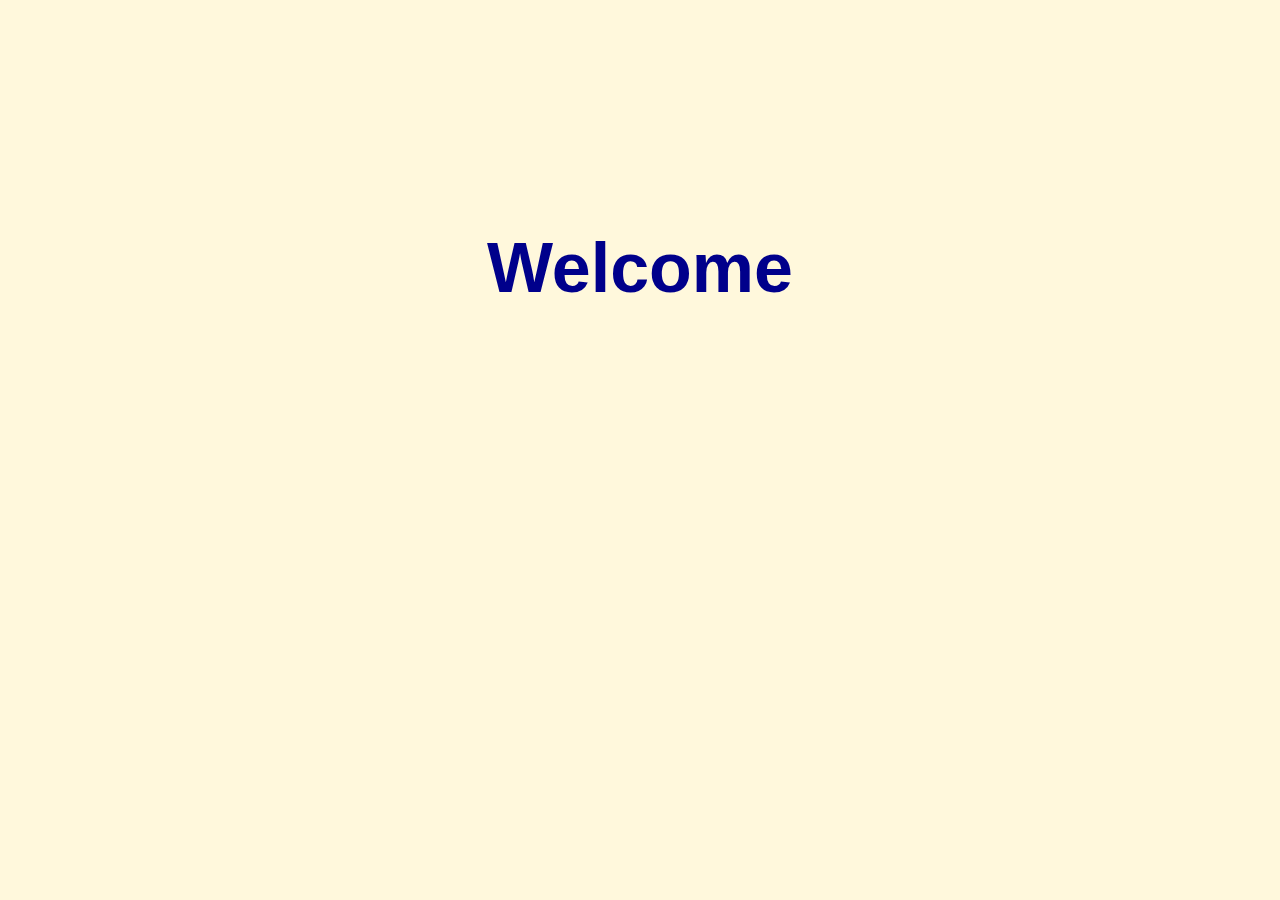
==== index.html @ 84db0279 "Login" ====
<!DOCTYPE html>
<html lang="en">
<head>
    <meta charset="UTF-8">
    <meta http-equiv="X-UA-Compatible" content="IE=edge">
    <meta name="viewport" content="width=device-width, initial-scale=1.0">
    <title>Welcome</title>
    <link rel="icon" href="main-logo.png">
</head>
<style>
    body
    {
        background-color: cornsilk;
    }
    h1
    {
        color:darkblue;
        text-align:center;
        margin-top:18%;
    }
    span
    {
        font-size:70px;
        font-weight:bold;
        font-family:'Trebuchet MS', 'Lucida Sans Unicode', 'Lucida Grande', 'Lucida Sans', Arial, sans-serif;
        transition:font-size 0.5s;
        transition-timing-function: ease;
    }
    span:hover
    {
        font-size:100px;
    }
</style>
<body>
    <h1><span>Welcome</span></h1>
</body>
</html>
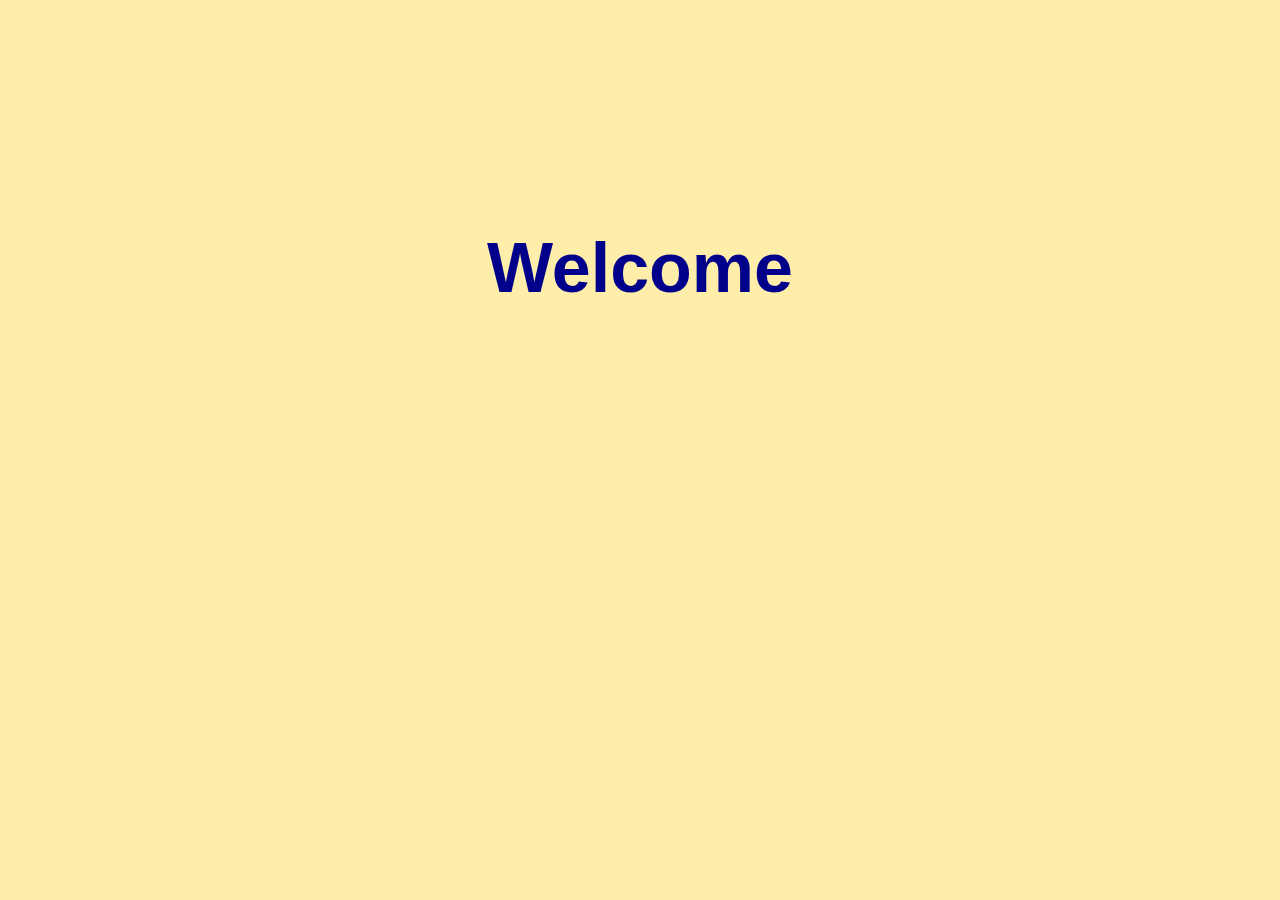
==== commit 871c474e: "bg-color" ====
--- a/index.html
+++ b/index.html
@@ -10,7 +10,7 @@
 <style>
     body
     {
-        background-color: cornsilk;
+        background-color: rgb(255, 238, 170);
     }
     h1
     {
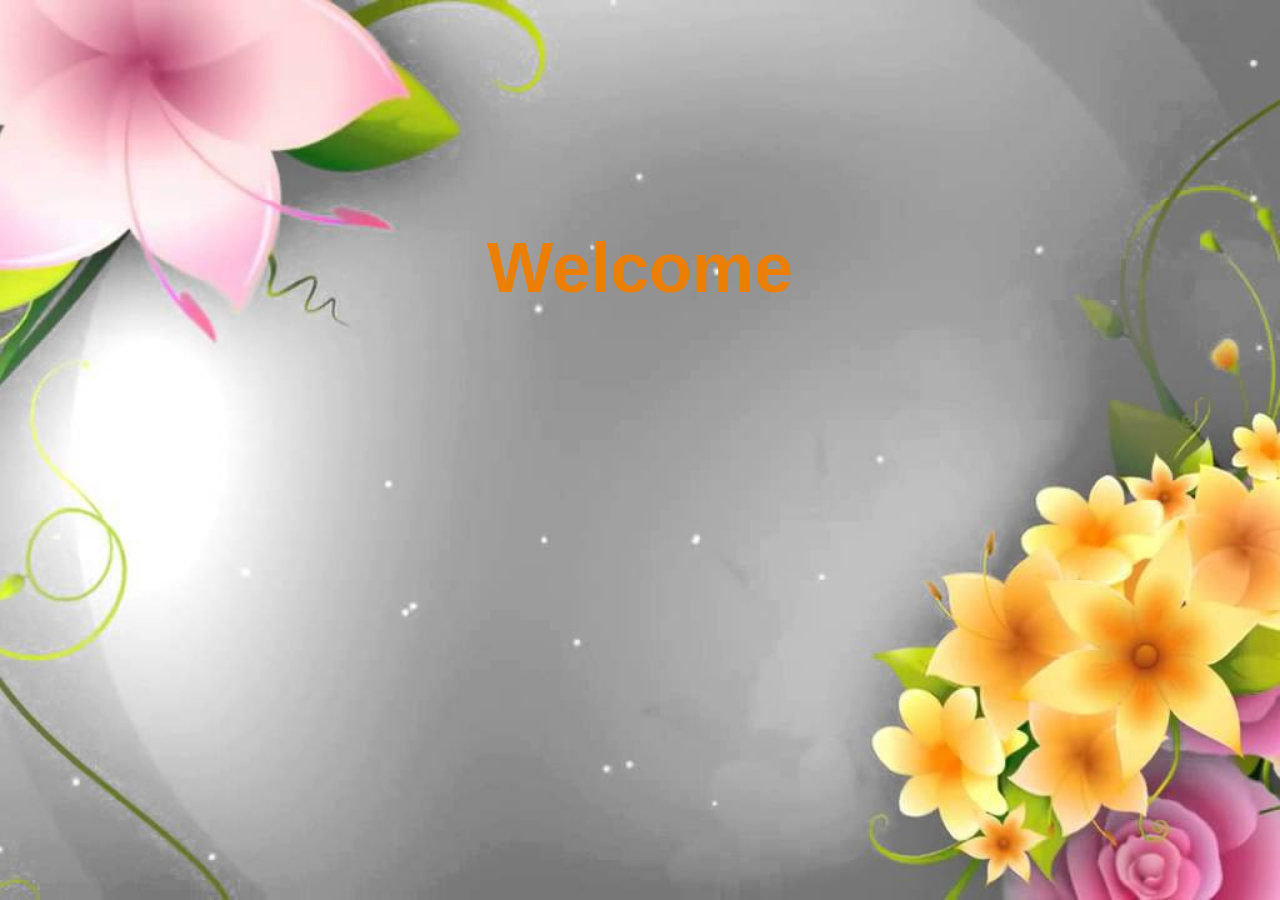
==== commit 40be6178: "animation" ====
--- a/index.html
+++ b/index.html
@@ -10,11 +10,15 @@
 <style>
     body
     {
-        background-color: rgb(255, 238, 170);
+        background: url("bg.jpg") no-repeat center center fixed; 
+        -webkit-background-size: cover;
+        -moz-background-size: cover;
+        -o-background-size: cover;
+        background-size: cover;
     }
     h1
     {
-        color:darkblue;
+        color:rgb(235, 127, 3);
         text-align:center;
         margin-top:18%;
     }
@@ -22,13 +26,28 @@
     {
         font-size:70px;
         font-weight:bold;
+        padding:30px;
         font-family:'Trebuchet MS', 'Lucida Sans Unicode', 'Lucida Grande', 'Lucida Sans', Arial, sans-serif;
-        transition:font-size 0.5s;
-        transition-timing-function: ease;
+        animation-name: size;
+        animation-duration:1s;
+        animation-iteration-count: infinite;
+        animation-timing-function: ease;
+        animation-direction: alternate;
+        /* transition:font-size 0.5s,border 0.2s,border-radius 0.5s;
+        transition-timing-function: ease; */
     }
-    span:hover
+    /* span:hover
     {
         font-size:100px;
+        border:5px solid darkblue;
+        border-radius:40px;
+    } */
+    
+
+    @keyframes size 
+    {
+        from {font-size: 70px; border:0;border-radius:0;}
+        to {font-size: 100px; border:5px solid rgb(135, 187, 66);border-radius:40px;}
     }
 </style>
 <body>
